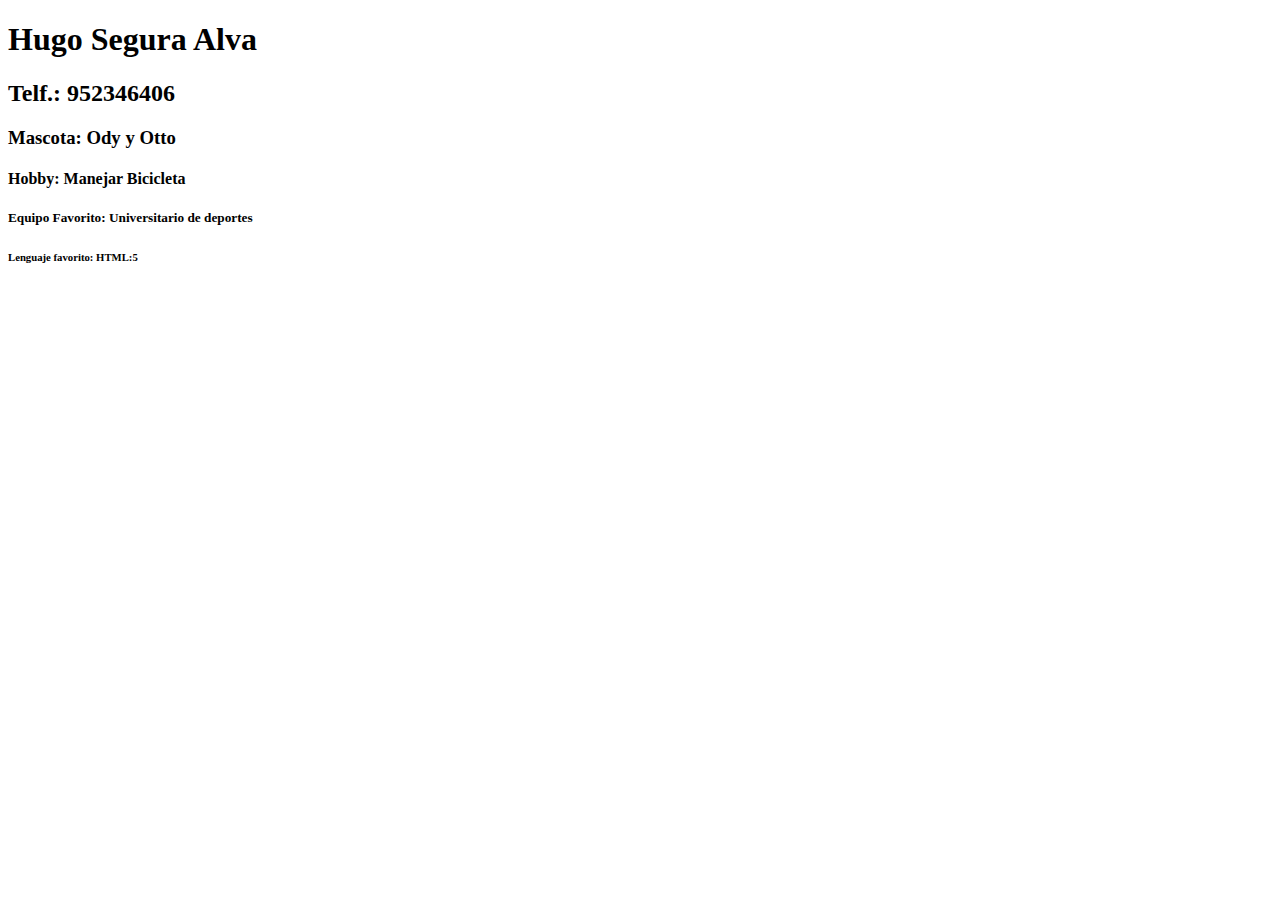
==== semana1/dia2/index.html @ 8a1d3a64 "Mis datos en titulos HTML" ====
<!DOCTYPE html>
<html lang="en">
<head>
    <meta charset="UTF-8">
    <meta http-equiv="X-UA-Compatible" content="IE=edge">
    <meta name="viewport" content="width=device-width, initial-scale=1.0">
    <title>Document</title>
</head>
<body>
    <h1>Hugo Segura Alva</h1>
    <h2>Telf.: 952346406</h2>  
    <h3>Mascota: Ody y Otto</h3>
    <h4>Hobby: Manejar Bicicleta</h4>
    <h5>Equipo Favorito: Universitario de deportes</h5>
    <h6>Lenguaje favorito: HTML:5</h6>
</body>
</html>
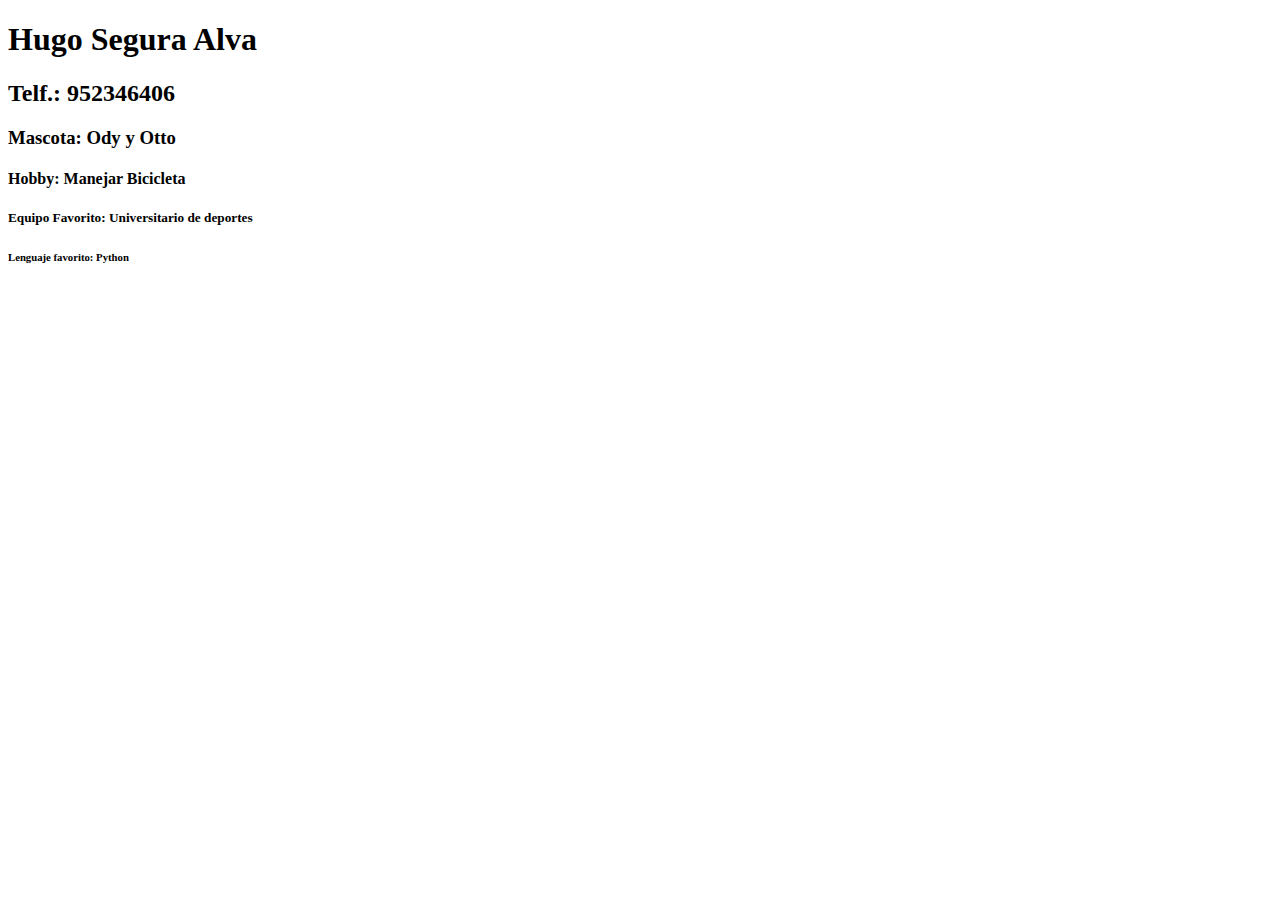
==== commit f4d1492d: "modificacion" ====
--- a/semana1/dia2/index.html
+++ b/semana1/dia2/index.html
@@ -12,6 +12,6 @@
     <h3>Mascota: Ody y Otto</h3>
     <h4>Hobby: Manejar Bicicleta</h4>
     <h5>Equipo Favorito: Universitario de deportes</h5>
-    <h6>Lenguaje favorito: HTML:5</h6>
+    <h6>Lenguaje favorito: Python</h6>
 </body>
 </html>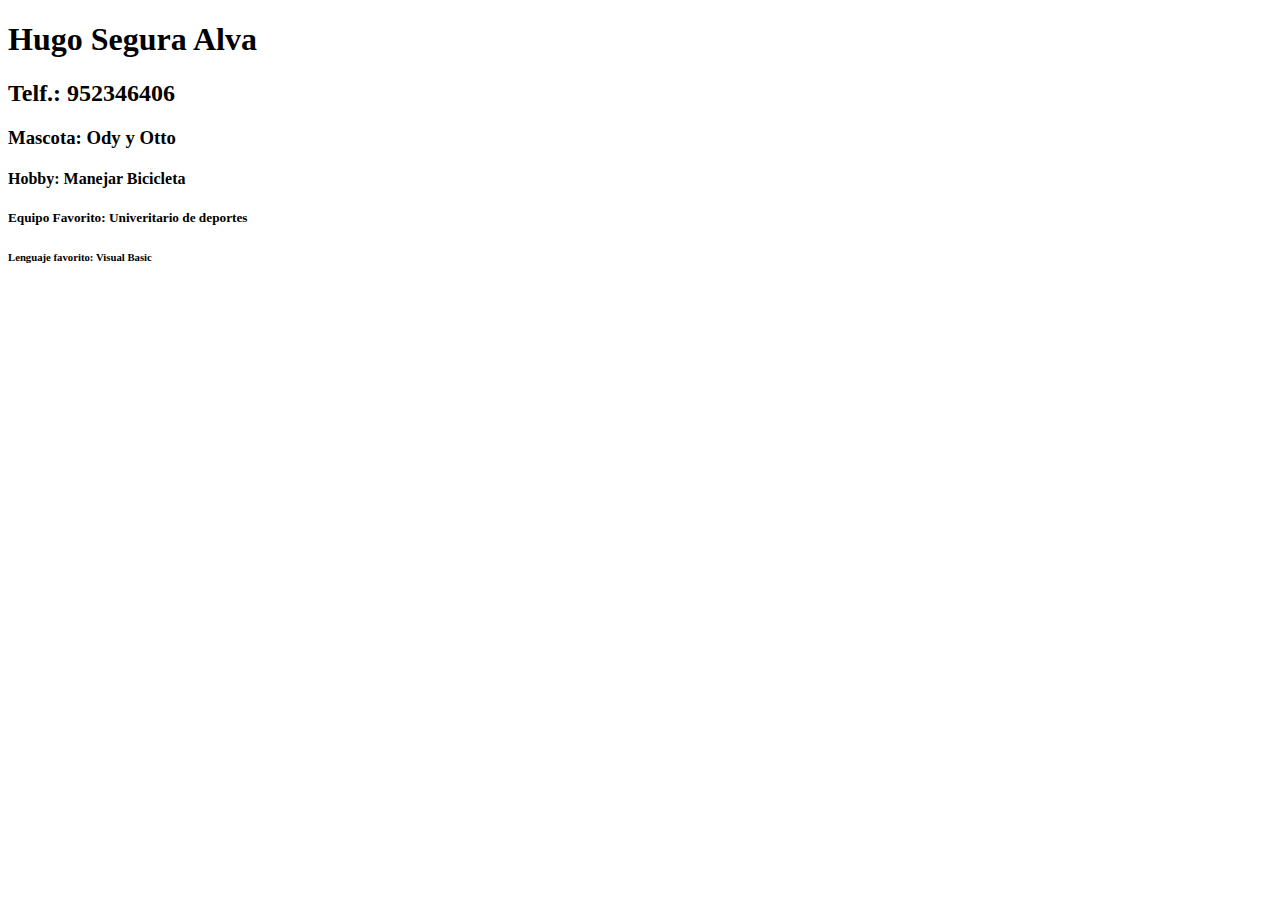
==== commit db30fd3e: "CAMBIOS DE LOS TITULOS" ====
--- a/semana1/dia2/index.html
+++ b/semana1/dia2/index.html
@@ -11,7 +11,7 @@
     <h2>Telf.: 952346406</h2>  
     <h3>Mascota: Ody y Otto</h3>
     <h4>Hobby: Manejar Bicicleta</h4>
-    <h5>Equipo Favorito: Universitario de deportes</h5>
-    <h6>Lenguaje favorito: Python</h6>
+    <h5>Equipo Favorito: Univeritario de deportes</h5>
+    <h6>Lenguaje favorito: Visual Basic</h6>
 </body>
 </html>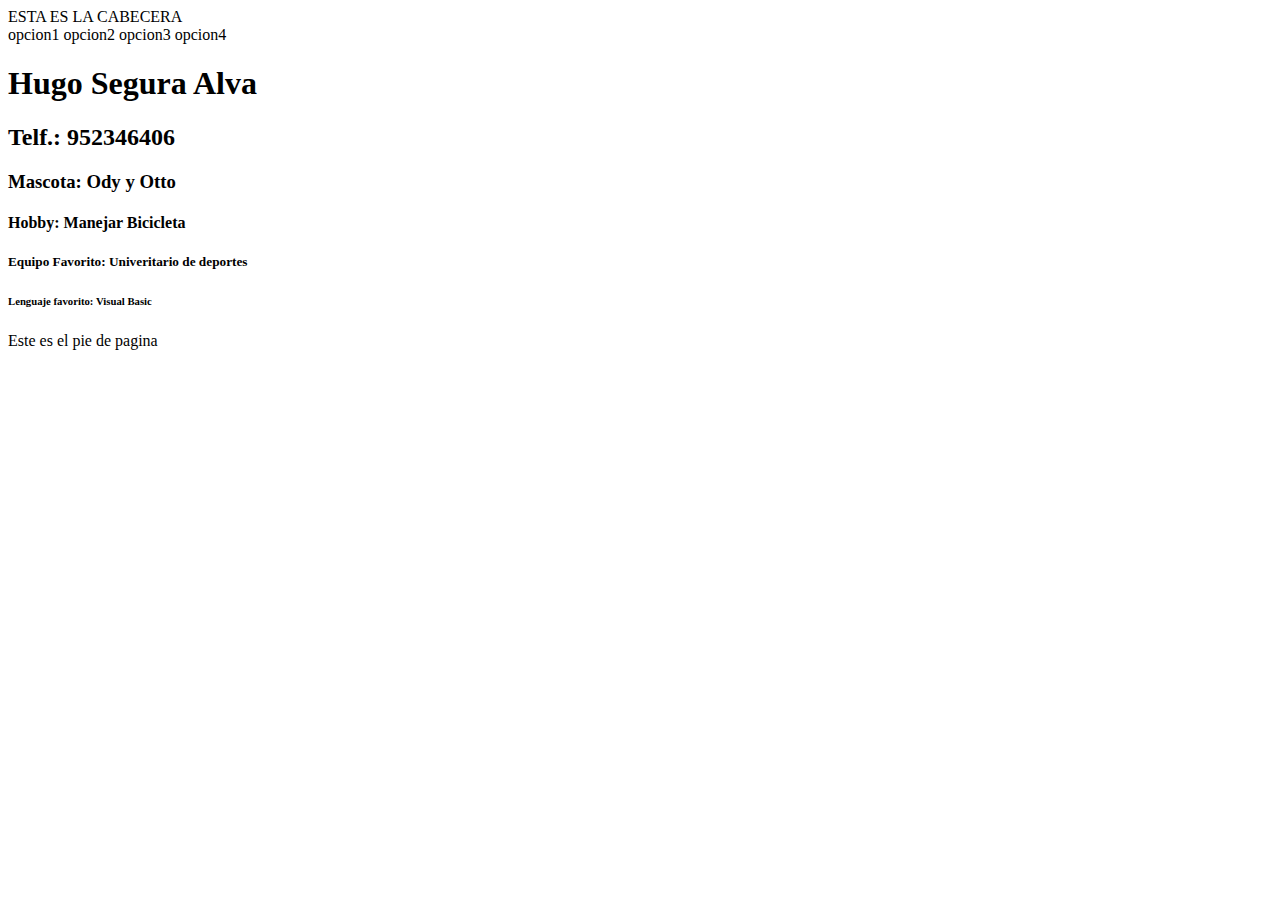
==== commit ef1bd46f: "ETIQUETAS NUEVAS" ====
--- a/semana1/dia2/index.html
+++ b/semana1/dia2/index.html
@@ -7,11 +7,26 @@
     <title>Document</title>
 </head>
 <body>
-    <h1>Hugo Segura Alva</h1>
-    <h2>Telf.: 952346406</h2>  
-    <h3>Mascota: Ody y Otto</h3>
-    <h4>Hobby: Manejar Bicicleta</h4>
-    <h5>Equipo Favorito: Univeritario de deportes</h5>
-    <h6>Lenguaje favorito: Visual Basic</h6>
+    <header>
+            ESTA ES LA CABECERA
+    </header>
+    <nav>
+        opcion1
+        opcion2
+        opcion3
+        opcion4
+    </nav>
+    
+    <main>
+        <h1>Hugo Segura Alva</h1>
+        <h2>Telf.: 952346406</h2>  
+        <h3>Mascota: Ody y Otto</h3>
+        <h4>Hobby: Manejar Bicicleta</h4>
+        <h5>Equipo Favorito: Univeritario de deportes</h5>
+        <h6>Lenguaje favorito: Visual Basic</h6>
+    </main>
+    <footer>
+        Este es el pie de pagina
+    </footer>
 </body>
 </html>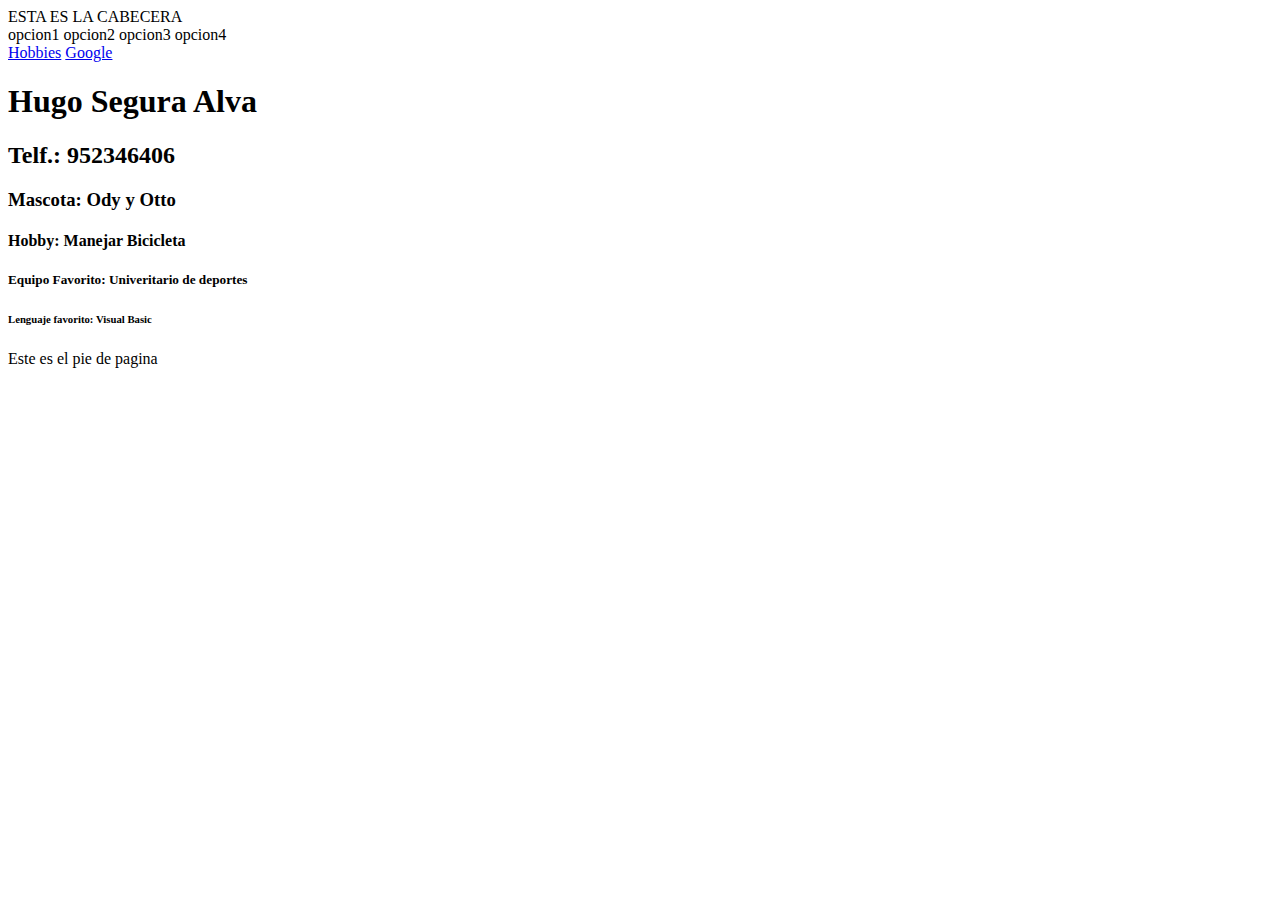
==== commit 402ffa6c: "Trabajando con la etiqueta a" ====
--- a/semana1/dia2/index.html
+++ b/semana1/dia2/index.html
@@ -1,32 +1,29 @@
 <!DOCTYPE html>
 <html lang="en">
-<head>
-    <meta charset="UTF-8">
-    <meta http-equiv="X-UA-Compatible" content="IE=edge">
-    <meta name="viewport" content="width=device-width, initial-scale=1.0">
+  <head>
+    <meta charset="UTF-8" />
+    <meta http-equiv="X-UA-Compatible" content="IE=edge" />
+    <meta name="viewport" content="width=device-width, initial-scale=1.0" />
     <title>Document</title>
-</head>
-<body>
-    <header>
-            ESTA ES LA CABECERA
-    </header>
-    <nav>
-        opcion1
-        opcion2
-        opcion3
-        opcion4
+  </head>
+  <body>
+    <header>ESTA ES LA CABECERA</header>
+    <nav>opcion1 
+         opcion2 
+         opcion3 
+         opcion4
     </nav>
-    
+    <a href="./hobbies-food. html">Hobbies</a>
+    <a target="_Blank" href="https://www.google.com.pe/">Google</a>
+
     <main>
-        <h1>Hugo Segura Alva</h1>
-        <h2>Telf.: 952346406</h2>  
-        <h3>Mascota: Ody y Otto</h3>
-        <h4>Hobby: Manejar Bicicleta</h4>
-        <h5>Equipo Favorito: Univeritario de deportes</h5>
-        <h6>Lenguaje favorito: Visual Basic</h6>
+      <h1>Hugo Segura Alva</h1>
+      <h2>Telf.: 952346406</h2>
+      <h3>Mascota: Ody y Otto</h3>
+      <h4>Hobby: Manejar Bicicleta</h4>
+      <h5>Equipo Favorito: Univeritario de deportes</h5>
+      <h6>Lenguaje favorito: Visual Basic</h6>
     </main>
-    <footer>
-        Este es el pie de pagina
-    </footer>
-</body>
-</html>+    <footer>Este es el pie de pagina</footer>
+  </body>
+</html>
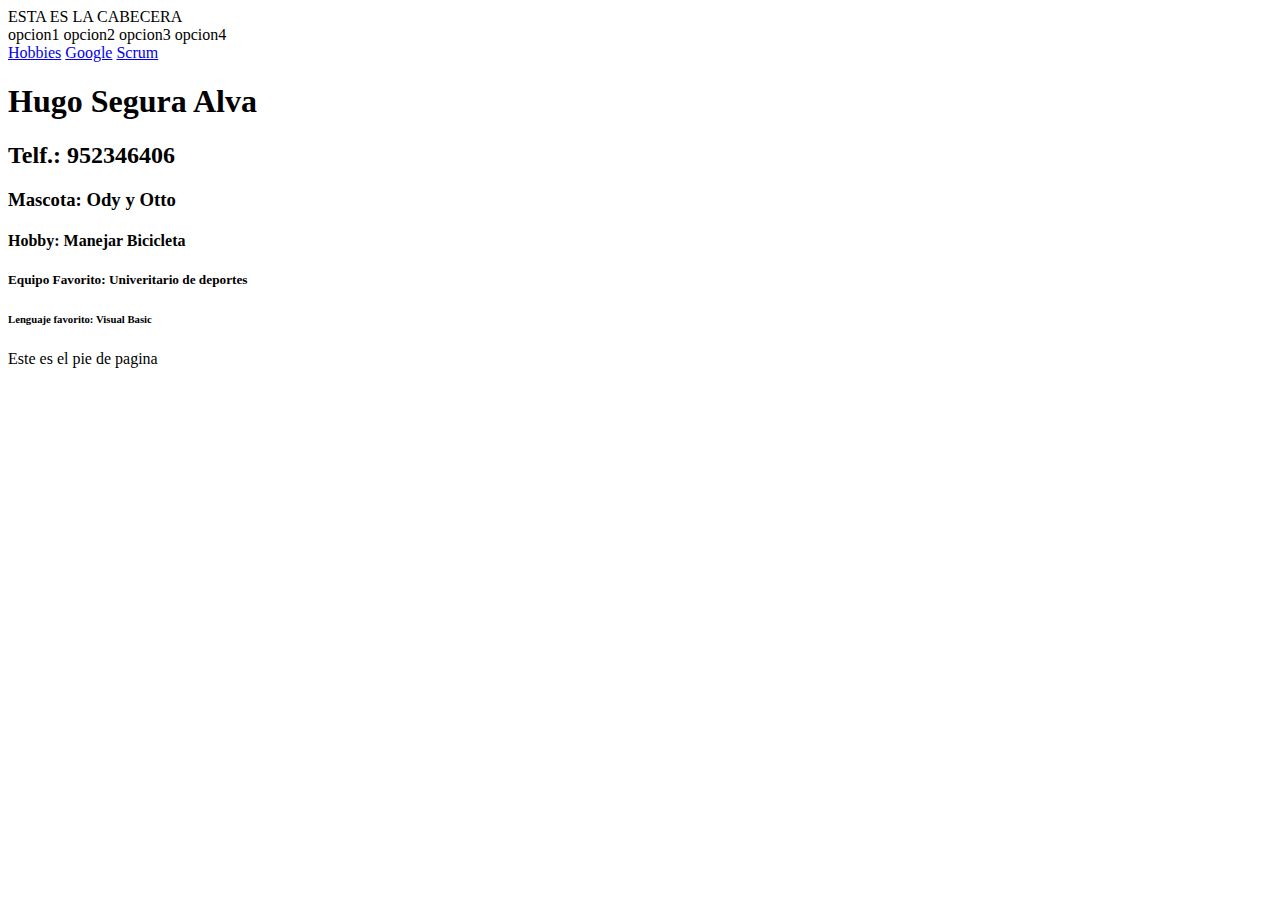
==== commit 11151373: "AÑADIDA TAREA DE SCRUM" ====
--- a/semana1/dia2/index.html
+++ b/semana1/dia2/index.html
@@ -4,7 +4,7 @@
     <meta charset="UTF-8" />
     <meta http-equiv="X-UA-Compatible" content="IE=edge" />
     <meta name="viewport" content="width=device-width, initial-scale=1.0" />
-    <title>Document</title>
+    <title>Pagina Principal</title>
   </head>
   <body>
     <header>ESTA ES LA CABECERA</header>
@@ -13,8 +13,9 @@
          opcion3 
          opcion4
     </nav>
-    <a href="./hobbies-food. html">Hobbies</a>
+    <a href="./hobby-food.html">Hobbies</a>
     <a target="_Blank" href="https://www.google.com.pe/">Google</a>
+    <a href="./scrum.html" target="_Blank">Scrum</a>
 
     <main>
       <h1>Hugo Segura Alva</h1>
